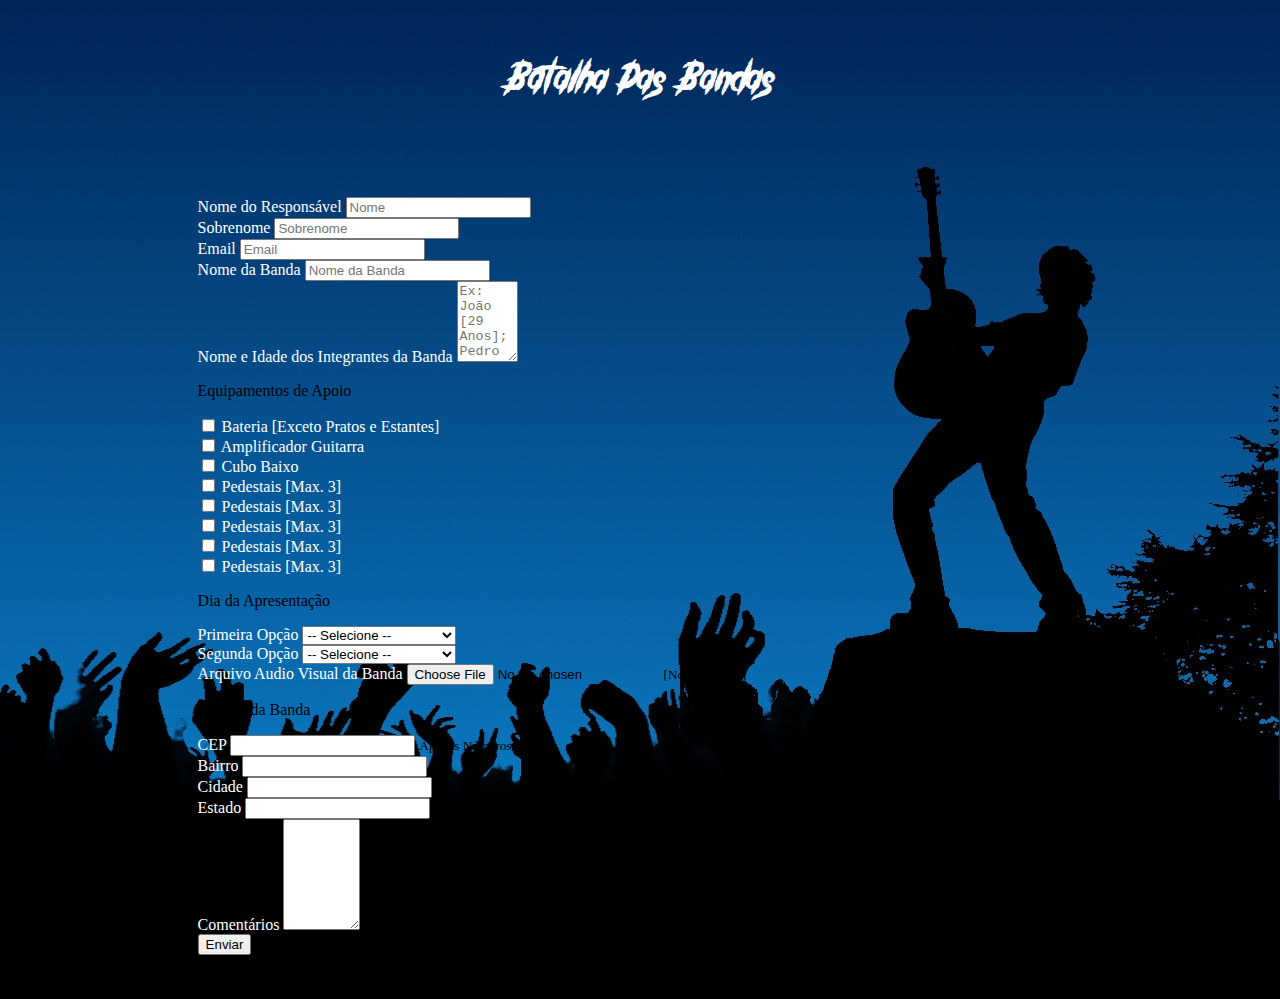
==== index.html @ a9fe0f92 "commit" ====
<!DOCTYPE html>
<html lang="pt-br">
<head>
    <meta charset="UTF-8">
    <meta http-equiv="X-UA-Compatible" content="IE=edge">
    <meta name="viewport" content="width=device-width, initial-scale=1.0">
    <title>Formulário de Inscrição</title>
    <link rel="shortcut icon" href="favicon/favicon-16.png" type="image/x-icon">

    <link href="https://cdn.jsdelivr.net/npm/bootstrap@5.2.2/dist/css/bootstrap.min.css" rel="stylesheet" integrity="sha384-Zenh87qX5JnK2Jl0vWa8Ck2rdkQ2Bzep5IDxbcnCeuOxjzrPF/et3URy9Bv1WTRi" crossorigin="anonymous">
    <link rel="stylesheet" href="style.css">

    <script src="script.js"></script>
    
</head>
<body>
    <header>
            <a href="#">
                <h1>Batalha Das Bandas</h1>
            </a>
    </header>
    <form>
        <div class="row g-3 mb-2">
            <div class="col-md-4">
                <label for="nome_resp" class="form-label">Nome do Responsável</label>
                <input type="text" class="form-control form-control-sm" name="nome_resp" id="nome_resp" placeholder="Nome">
            </div>
            <div class="form-group col-md-8">
                <label for="sobrenome_resp" class="form-label">Sobrenome</label>
                <input type="text"class="form-control form-control-sm" name="sobrenome_resp" id="sobrenome_resp" placeholder="Sobrenome">
            </div>
        </div>
        <div class="mb-2">
            <label for="email_resp" class="form-label">Email</label>
            <input type="email" class="form-control form-control-sm" name="email_resp" id="email_resp" placeholder="Email">
        </div>
        <div class="mb-2">
            <label for="nome_banda" class="form-label">Nome da Banda</label>
            <input type="text" class="form-control form-control-sm" name="nome_banda" id="nome_banda" placeholder="Nome da Banda">
        </div>
        <div class="mb-2">
            <label for="nome_integrantes" class="form-label">Nome e Idade dos Integrantes da Banda</label>
            <textarea class="form-control form-control-sm" name="nome_integrantes" id="nome_integrantes" cols="5" rows="5" placeholder="Ex: João [29 Anos]; Pedro [40 Anos]; Bruna [26 Anos]"></textarea>
        </div>
        <div class="row g-3 mb-2">
            <p>Equipamentos de Apoio</p>
            <div class="form-check col-md-3">
                <input type="checkbox" class="form-check-input" name="equip_apoio" id="equip_apoio">
                <label for="equip_apoio" class="form-check-label">Bateria [Exceto Pratos e Estantes]</label>
            </div>
            <div class="form-check col-md-3">
                <input type="checkbox" class="form-check-input" name="equip_apoio" id="equip_apoio">
                <label for="equip_apoio" class="form-check-label">Amplificador Guitarra</label>
            </div>
            <div class="form-check col-md-3">
                <input type="checkbox" class="form-check-input" name="equip_apoio" id="equip_apoio">
                <label for="equip_apoio" class="form-check-label">Cubo Baixo</label>
            </div>
            <div class="form-check col-md-3">
                <input type="checkbox" class="form-check-input" name="equip_apoio" id="equip_apoio">
                <label for="equip_apoio" class="form-check-label">Pedestais [Max. 3]</label>
            </div>
        </div>
        <div class="row g-3 mb-2">
            <div class="form-check col-md-3">
                <input type="checkbox" class="form-check-input" name="equip_apoio" id="equip_apoio">
                <label for="equip_apoio" class="form-check-label">Pedestais [Max. 3]</label>
            </div>
            <div class="form-check col-md-3">
                <input type="checkbox" class="form-check-input" name="equip_apoio" id="equip_apoio">
                <label for="equip_apoio" class="form-check-label">Pedestais [Max. 3]</label>
            </div>
            <div class="form-check col-md-3">
                <input type="checkbox" class="form-check-input" name="equip_apoio" id="equip_apoio">
                <label for="equip_apoio" class="form-check-label">Pedestais [Max. 3]</label>
            </div>
            <div class="form-check col-md-3">
                <input type="checkbox" class="form-check-input" name="equip_apoio" id="equip_apoio">
                <label for="equip_apoio" class="form-check-label">Pedestais [Max. 3]</label>
            </div>
        </div>
        <div class="row g-3 mb-2">
            <p>Dia da Apresentação</p>
            <div class="col-md-3">
                <label for="dia_apres_1">Primeira Opção</label>
                <select class="form-select form-select-sm" name="dia_apres_1" id="dia_apres_1">
                    <option selected>-- Selecione --</option>
                    <option value="1">Sexta [28/10/2022]</option>
                    <option value="2">Sábado [29/10/2022]</option>
                    <option value="3">Domingo [30/10/2022]</option>
                </select>
            </div>
            <div class="col-md-3">
                <label for="dia_apres_2">Segunda Opção</label>
                <select  class="form-select form-select-sm" name="dia_apres_2" id="dia_apres_2">
                    <option selected>-- Selecione --</option>
                    <option value="1">Sexta [28/10/2022]</option>
                    <option value="2">Sábado [29/10/2022]</option>
                    <option value="3">Domingo [30/10/2022]</option>
                </select>
            </div>
        </div>
        <div class="mb-3">
            <label for="" class="form-label">Arquivo Audio Visual da Banda</label>
            <input type="file" class="form-control form-control-sm" name="" id="">
            <small class="form-text">[Normas. Link]</small>
        </div>
        <div class="row g-3">
            <p>Origem da Banda</p>
            <div class="col-md-3">
                <label for="cep" class="form-label">CEP</label>
                <input type="number" class="form-control form-control-sm" name="cep" id="cep"  onblur="getDadosEnderecoPorCEP(this.value)">
                <small class="form-text">Apenas Números</small>
            </div>
        </div>
        <div class="row g-3">
            <div class="col-md-4">
                <label for="bairro" class="form-label">Bairro</label>
                <input type="text" class="form-control form-control-sm" name="bairro" id="bairro">
            </div>
            <div class="col-md-5">
                <label for="cidade" class="form-label">Cidade</label>
                <input type="text" class="form-control form-control-sm" name="cidade" id="cidade">
            </div>
            <div class="col-md-3">
                <label for="estado" class="form-label">Estado</label>
                <input type="text" class="form-control form-control-sm" name="estado" id="estado">
            </div>
        </div>
        <div>
            <label for=""  class="form-label">Comentários</label>
            <textarea class="form-control form-control-sm" name="" id="" cols="7" rows="7"></textarea>
        </div>
        <div class="d-grid col-4 mx-auto">
            <button class="btn btn-dark mt-3" type="submit">Enviar</button>
        </div>
    </form>

    <script src="https://cdn.jsdelivr.net/npm/bootstrap@5.2.2/dist/js/bootstrap.bundle.min.js" integrity="sha384-OERcA2EqjJCMA+/3y+gxIOqMEjwtxJY7qPCqsdltbNJuaOe923+mo//f6V8Qbsw3" crossorigin="anonymous"></script>
    <script src="https://cdn.jsdelivr.net/npm/bootstrap@5.2.2/dist/js/bootstrap.min.js" integrity="sha384-IDwe1+LCz02ROU9k972gdyvl+AESN10+x7tBKgc9I5HFtuNz0wWnPclzo6p9vxnk" crossorigin="anonymous"></script>
    <script src="https://cdn.jsdelivr.net/npm/@popperjs/core@2.11.6/dist/umd/popper.min.js" integrity="sha384-oBqDVmMz9ATKxIep9tiCxS/Z9fNfEXiDAYTujMAeBAsjFuCZSmKbSSUnQlmh/jp3" crossorigin="anonymous"></script>
</body>
</html>
---- style.css ----
@charset "UTF-8";
@font-face {
    font-family: 'GrindDeath';
    src: url(fontes/GrindAndDeath_Demo.ttf);
}

body {
    background-color: black;
    background-image: url(imagens/bt-gd.jpg);
    background-size: 100%;
    background-repeat: no-repeat;
    background-attachment: fixed;
}


header {
    padding: 2%;
}
header a {
    font-family: 'GrindDeath';
    text-align: center;
    text-decoration: none;
    color: white;
}
header a:hover {
    font-family: 'GrindDeath';
    color: #0862a1;
    text-shadow: 2px 2px 2px black;
}


form {
    margin: 1.5% auto;
    width: 70%;
    padding: 2%;
    background-color: ;
    border-radius: 23px;
}
label {
    color: white;
}

@media (max-width: 890px) {
    body {
        background-image: url(imagens/bt-md.jpg);
    }
}
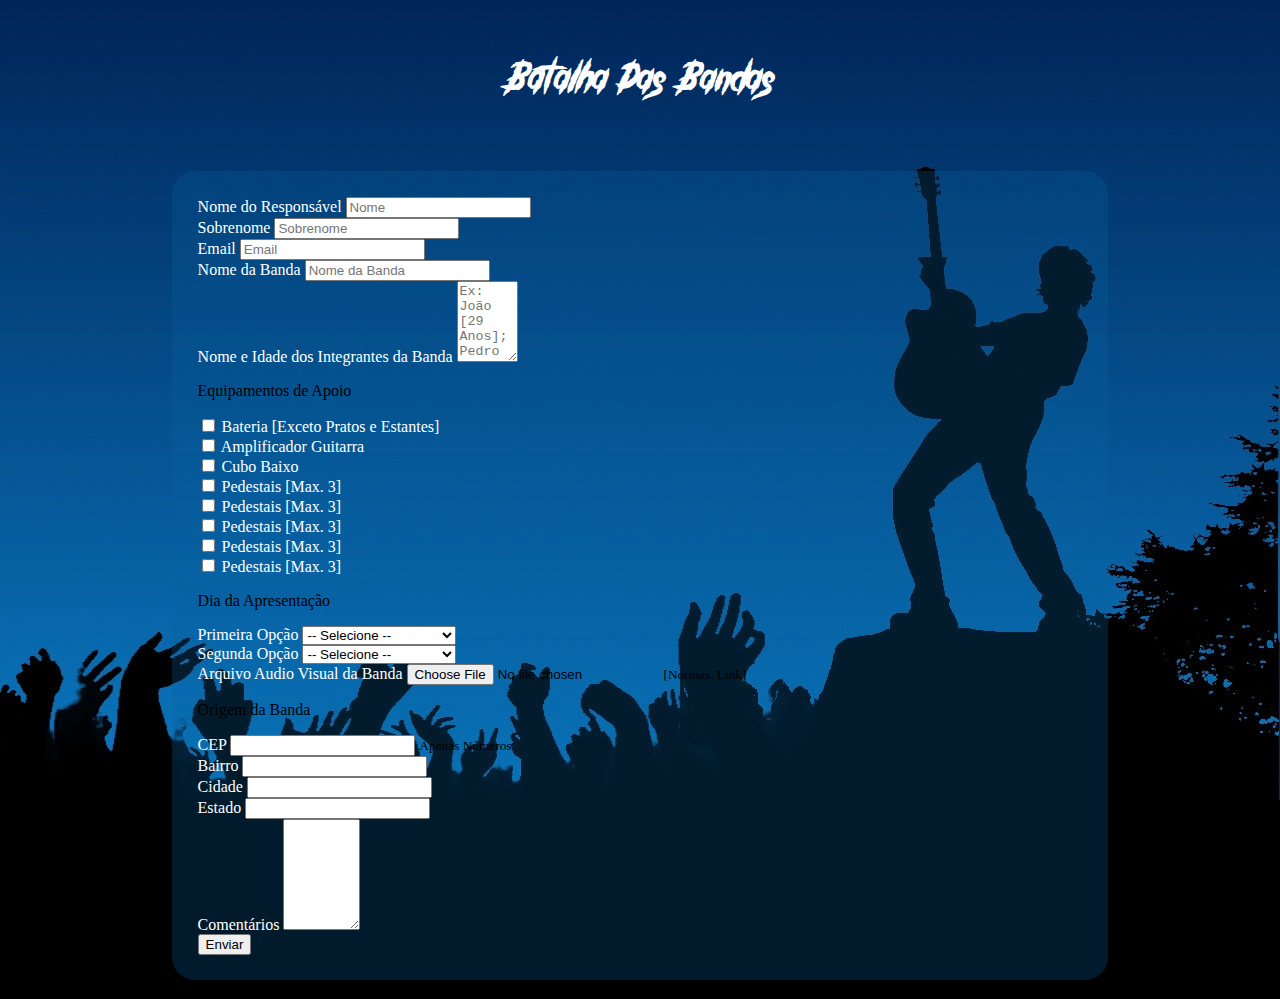
==== commit 5e4f0e77: "commit" ====
--- a/index.html
+++ b/index.html
@@ -5,7 +5,7 @@
     <meta http-equiv="X-UA-Compatible" content="IE=edge">
     <meta name="viewport" content="width=device-width, initial-scale=1.0">
     <title>Formulário de Inscrição</title>
-    <link rel="shortcut icon" href="favicon/favicon-16.png" type="image/x-icon">
+    <link rel="shortcut icon" href="favicon/favicon-32.png" type="image/x-icon">
 
     <link href="https://cdn.jsdelivr.net/npm/bootstrap@5.2.2/dist/css/bootstrap.min.css" rel="stylesheet" integrity="sha384-Zenh87qX5JnK2Jl0vWa8Ck2rdkQ2Bzep5IDxbcnCeuOxjzrPF/et3URy9Bv1WTRi" crossorigin="anonymous">
     <link rel="stylesheet" href="style.css">
--- a/style.css
+++ b/style.css
@@ -33,7 +33,7 @@
     margin: 1.5% auto;
     width: 70%;
     padding: 2%;
-    background-color: ;
+    background-color: #0861a146;
     border-radius: 23px;
 }
 label {
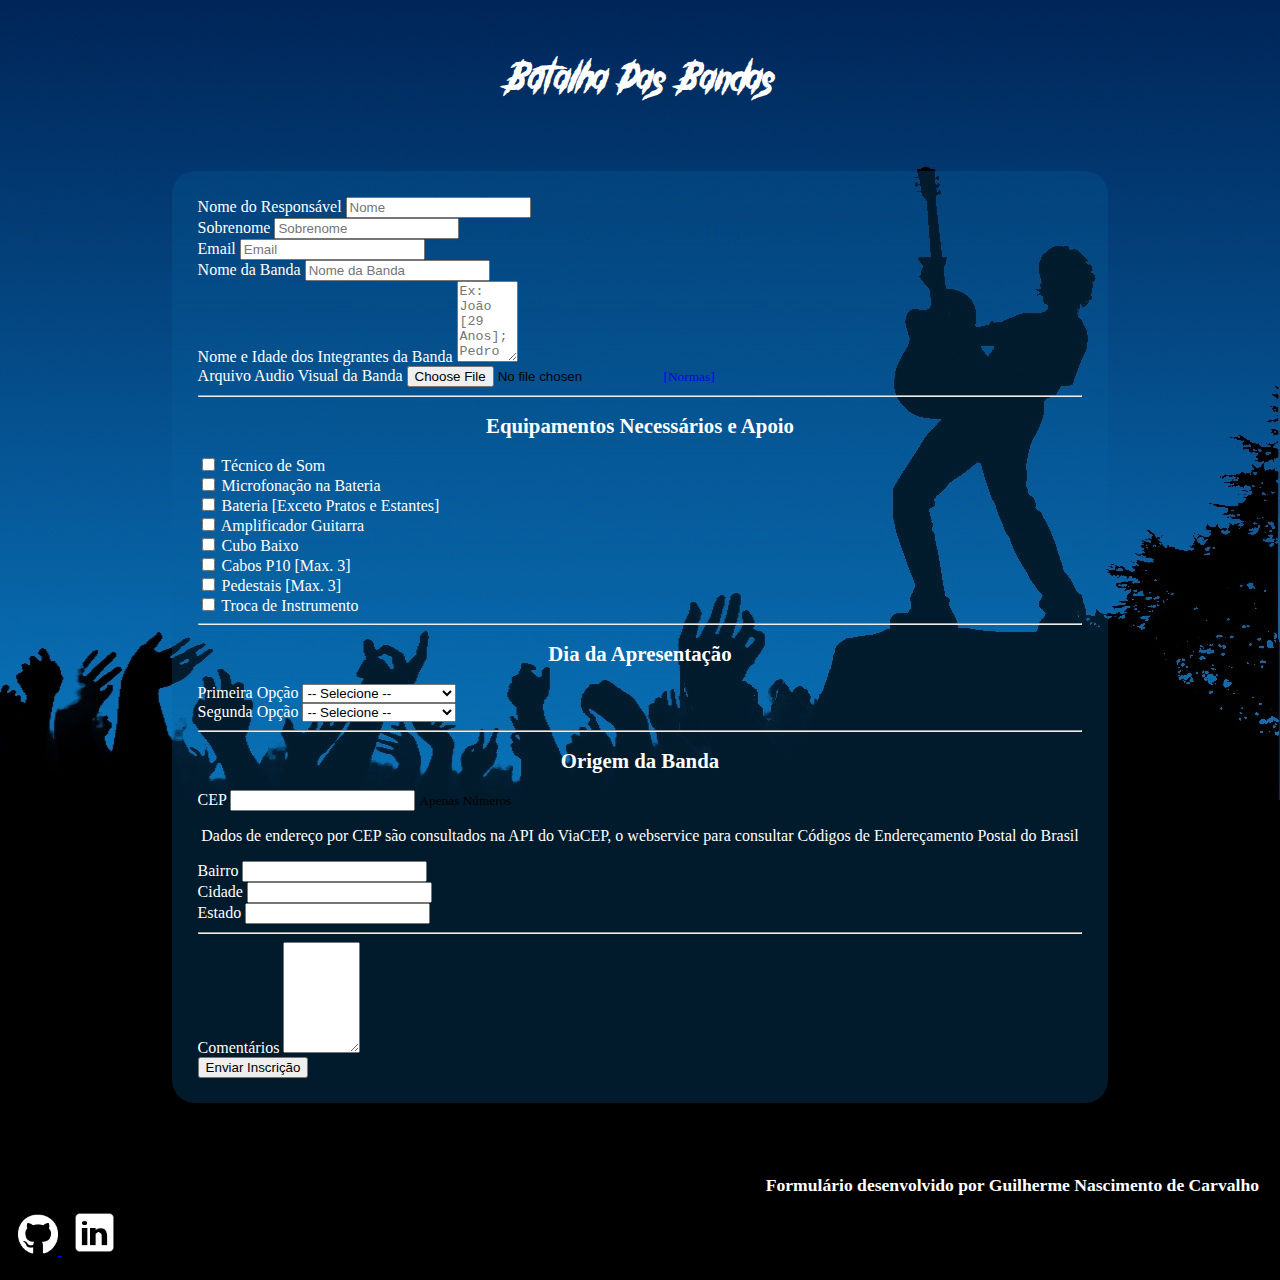
==== commit ab72671a: "commit" ====
--- a/index.html
+++ b/index.html
@@ -4,13 +4,12 @@
     <meta charset="UTF-8">
     <meta http-equiv="X-UA-Compatible" content="IE=edge">
     <meta name="viewport" content="width=device-width, initial-scale=1.0">
+    <meta http-equiv="Content-Security-Policy" content="upgrade-insecure-requests"> 
     <title>Formulário de Inscrição</title>
     <link rel="shortcut icon" href="favicon/favicon-32.png" type="image/x-icon">
 
     <link href="https://cdn.jsdelivr.net/npm/bootstrap@5.2.2/dist/css/bootstrap.min.css" rel="stylesheet" integrity="sha384-Zenh87qX5JnK2Jl0vWa8Ck2rdkQ2Bzep5IDxbcnCeuOxjzrPF/et3URy9Bv1WTRi" crossorigin="anonymous">
     <link rel="stylesheet" href="style.css">
-
-    <script src="script.js"></script>
     
 </head>
 <body>
@@ -21,66 +20,77 @@
     </header>
     <form>
         <div class="row g-3 mb-2">
-            <div class="col-md-4">
-                <label for="nome_resp" class="form-label">Nome do Responsável</label>
-                <input type="text" class="form-control form-control-sm" name="nome_resp" id="nome_resp" placeholder="Nome">
+            <div class="row g-3 mb-2">
+                <div class="col-md-4">
+                    <label for="nome_resp" class="form-label">Nome do Responsável</label>
+                    <input type="text" class="form-control form-control-sm" name="nome_resp" id="nome_resp" placeholder="Nome">
+                </div>
+                <div class="form-group col-md-8">
+                    <label for="sobrenome_resp" class="form-label">Sobrenome</label>
+                    <input type="text"class="form-control form-control-sm" name="sobrenome_resp" id="sobrenome_resp" placeholder="Sobrenome">
+                </div>
             </div>
-            <div class="form-group col-md-8">
-                <label for="sobrenome_resp" class="form-label">Sobrenome</label>
-                <input type="text"class="form-control form-control-sm" name="sobrenome_resp" id="sobrenome_resp" placeholder="Sobrenome">
+            <div class="mb-2">
+                <label for="email_resp" class="form-label">Email</label>
+                <input type="email" class="form-control form-control-sm" name="email_resp" id="email_resp" placeholder="Email">
+            </div>
+            <div class="mb-2">
+                <label for="nome_banda" class="form-label">Nome da Banda</label>
+                <input type="text" class="form-control form-control-sm" name="nome_banda" id="nome_banda" placeholder="Nome da Banda">
+            </div>
+            <div class="mb-2">
+                <label for="nome_integrantes" class="form-label">Nome e Idade dos Integrantes da Banda</label>
+                <textarea class="form-control form-control-sm" name="nome_integrantes" id="nome_integrantes" cols="5" rows="5" placeholder="Ex: João [29 Anos]; Pedro [40 Anos]; Bruna [26 Anos]"></textarea>
+            </div>
+            <div class="mb-3">
+                <label for="" class="form-label">Arquivo Audio Visual da Banda</label>
+                <input type="file" class="form-control form-control-sm" name="" id="">
+                <small class="form-text"><a href="#" class="form-text">[Normas]</a></small>
             </div>
         </div>
-        <div class="mb-2">
-            <label for="email_resp" class="form-label">Email</label>
-            <input type="email" class="form-control form-control-sm" name="email_resp" id="email_resp" placeholder="Email">
-        </div>
-        <div class="mb-2">
-            <label for="nome_banda" class="form-label">Nome da Banda</label>
-            <input type="text" class="form-control form-control-sm" name="nome_banda" id="nome_banda" placeholder="Nome da Banda">
-        </div>
-        <div class="mb-2">
-            <label for="nome_integrantes" class="form-label">Nome e Idade dos Integrantes da Banda</label>
-            <textarea class="form-control form-control-sm" name="nome_integrantes" id="nome_integrantes" cols="5" rows="5" placeholder="Ex: João [29 Anos]; Pedro [40 Anos]; Bruna [26 Anos]"></textarea>
-        </div>
-        <div class="row g-3 mb-2">
-            <p>Equipamentos de Apoio</p>
-            <div class="form-check col-md-3">
-                <input type="checkbox" class="form-check-input" name="equip_apoio" id="equip_apoio">
-                <label for="equip_apoio" class="form-check-label">Bateria [Exceto Pratos e Estantes]</label>
+        <hr>
+        <div class="row g-3 mb-2 pt-4 pb-4">
+            <h2>Equipamentos Necessários e Apoio</h2>
+            <div class="row g-3 mb-2">
+                <div class="form-check col-md-3">
+                    <input type="checkbox" class="form-check-input" name="equip_apoio" id="equip_apoio">
+                    <label for="equip_apoio" class="form-check-label">Técnico de Som</label>
+                </div>
+                <div class="form-check col-md-3">
+                    <input type="checkbox" class="form-check-input" name="equip_apoio" id="equip_apoio">
+                    <label for="equip_apoio" class="form-check-label">Microfonação na Bateria</label>
+                </div>
+                <div class="form-check col-md-3">
+                    <input type="checkbox" class="form-check-input" name="equip_apoio" id="equip_apoio">
+                    <label for="equip_apoio" class="form-check-label">Bateria [Exceto Pratos e Estantes]</label>
+                </div>
+                <div class="form-check col-md-3">
+                    <input type="checkbox" class="form-check-input" name="equip_apoio" id="equip_apoio">
+                    <label for="equip_apoio" class="form-check-label">Amplificador Guitarra</label>
+                </div>
             </div>
-            <div class="form-check col-md-3">
-                <input type="checkbox" class="form-check-input" name="equip_apoio" id="equip_apoio">
-                <label for="equip_apoio" class="form-check-label">Amplificador Guitarra</label>
-            </div>
-            <div class="form-check col-md-3">
-                <input type="checkbox" class="form-check-input" name="equip_apoio" id="equip_apoio">
-                <label for="equip_apoio" class="form-check-label">Cubo Baixo</label>
-            </div>
-            <div class="form-check col-md-3">
-                <input type="checkbox" class="form-check-input" name="equip_apoio" id="equip_apoio">
-                <label for="equip_apoio" class="form-check-label">Pedestais [Max. 3]</label>
+            <div class="row g-3 mb-2">
+                <div class="form-check col-md-3">
+                    <input type="checkbox" class="form-check-input" name="equip_apoio_1" id="equip_apoio">
+                    <label for="equip_apoio_1" class="form-check-label">Cubo Baixo</label>
+                </div>
+                <div class="form-check col-md-3">
+                    <input type="checkbox" class="form-check-input" name="equip_apoio_2" id="equip_apoio">
+                    <label for="equip_apoio" class="form-check-label">Cabos P10 [Max. 3]</label>
+                </div>
+                <div class="form-check col-md-3">
+                    <input type="checkbox" class="form-check-input" name="equip_apoio" id="equip_apoio">
+                    <label for="equip_apoio" class="form-check-label">Pedestais [Max. 3]</label>
+                </div>
+                <div class="form-check col-md-3">
+                    <input type="checkbox" class="form-check-input" name="equip_apoio" id="equip_apoio">
+                    <label for="equip_apoio" class="form-check-label">Troca de Instrumento</label>
+                </div>
             </div>
         </div>
-        <div class="row g-3 mb-2">
-            <div class="form-check col-md-3">
-                <input type="checkbox" class="form-check-input" name="equip_apoio" id="equip_apoio">
-                <label for="equip_apoio" class="form-check-label">Pedestais [Max. 3]</label>
-            </div>
-            <div class="form-check col-md-3">
-                <input type="checkbox" class="form-check-input" name="equip_apoio" id="equip_apoio">
-                <label for="equip_apoio" class="form-check-label">Pedestais [Max. 3]</label>
-            </div>
-            <div class="form-check col-md-3">
-                <input type="checkbox" class="form-check-input" name="equip_apoio" id="equip_apoio">
-                <label for="equip_apoio" class="form-check-label">Pedestais [Max. 3]</label>
-            </div>
-            <div class="form-check col-md-3">
-                <input type="checkbox" class="form-check-input" name="equip_apoio" id="equip_apoio">
-                <label for="equip_apoio" class="form-check-label">Pedestais [Max. 3]</label>
-            </div>
-        </div>
-        <div class="row g-3 mb-2">
-            <p>Dia da Apresentação</p>
+        <hr>
+        <div class="row g-3 mb-2 pt-4 pb-4">
+            <h2>Dia da Apresentação</h2>
             <div class="col-md-3">
                 <label for="dia_apres_1">Primeira Opção</label>
                 <select class="form-select form-select-sm" name="dia_apres_1" id="dia_apres_1">
@@ -100,44 +110,65 @@
                 </select>
             </div>
         </div>
-        <div class="mb-3">
-            <label for="" class="form-label">Arquivo Audio Visual da Banda</label>
-            <input type="file" class="form-control form-control-sm" name="" id="">
-            <small class="form-text">[Normas. Link]</small>
-        </div>
-        <div class="row g-3">
-            <p>Origem da Banda</p>
-            <div class="col-md-3">
-                <label for="cep" class="form-label">CEP</label>
-                <input type="number" class="form-control form-control-sm" name="cep" id="cep"  onblur="getDadosEnderecoPorCEP(this.value)">
-                <small class="form-text">Apenas Números</small>
+        <hr>
+        <div class="row g-3 mb-2 pt-3">
+            <h2>Origem da Banda</h2>
+            <div class="row g-3">
+                <div class="col-md-3">
+                    <label for="cep" class="form-label">CEP</label>
+                    <input type="number" class="form-control form-control-sm" name="cep" id="cep"  onblur="getDadosEnderecoPorCEP(this.value)">
+                    <small class="form-text">Apenas Números</small>
+                </div>
+                <div class="col-md-9 pt-3">
+                    <p>Dados de endereço por CEP são consultados na API do <a href="">ViaCEP</a>, o webservice para consultar Códigos de Endereçamento Postal do Brasil</p>
+                </div>
+            </div>
+            <div class="row g-3 pb-4">
+                <div class="col-md-4">
+                    <label for="bairro" class="form-label">Bairro</label>
+                    <input type="text" class="form-control form-control-sm" name="bairro" id="bairro">
+                </div>
+                <div class="col-md-5">
+                    <label for="cidade" class="form-label">Cidade</label>
+                    <input type="text" class="form-control form-control-sm" name="cidade" id="cidade">
+                </div>
+                <div class="col-md-3">
+                    <label for="estado" class="form-label">Estado</label>
+                    <input type="text" class="form-control form-control-sm" name="estado" id="estado">
+                </div>
             </div>
         </div>
-        <div class="row g-3">
-            <div class="col-md-4">
-                <label for="bairro" class="form-label">Bairro</label>
-                <input type="text" class="form-control form-control-sm" name="bairro" id="bairro">
-            </div>
-            <div class="col-md-5">
-                <label for="cidade" class="form-label">Cidade</label>
-                <input type="text" class="form-control form-control-sm" name="cidade" id="cidade">
+        <hr>
+        <div class="pt-3">
+            <label for=""  class="form-label">Comentários</label>
+            <textarea class="form-control form-control-sm" name="comentarios" id="" cols="7" rows="7"></textarea>
+        </div>
+        <div class="d-grid col-4 mx-auto">
+            <button class="btn btn-dark mt-3" type="submit" name="enviar">Enviar Inscrição</button>
+        </div>
+    </form>
+    <footer>
+        <div class="row g-3 mb-2">
+            <div class="col-md-3"></div>
+            <div class="col-md-3">
+                <h2>Formulário desenvolvido por Guilherme Nascimento de Carvalho</h2>
             </div>
             <div class="col-md-3">
-                <label for="estado" class="form-label">Estado</label>
-                <input type="text" class="form-control form-control-sm" name="estado" id="estado">
+                <a href="https://github.com/guilhermenascdecarv" target="_blank">
+                    <img class="icons_redes" src="icons_redes/github_white.png" alt="Github" width="40px">
+                </a>
+                <a href="https://www.linkedin.com/in/guilhermenascdecarv/" target="_blank">
+                    <img class="icons_redes" src="icons_redes/linkedin_white.png" alt="LinkedIn" width="45px">
+                </a>
             </div>
+            <div class="col-md-3"></div>
         </div>
-        <div>
-            <label for=""  class="form-label">Comentários</label>
-            <textarea class="form-control form-control-sm" name="" id="" cols="7" rows="7"></textarea>
-        </div>
-        <div class="d-grid col-4 mx-auto">
-            <button class="btn btn-dark mt-3" type="submit">Enviar</button>
-        </div>
-    </form>
+    </footer>
 
     <script src="https://cdn.jsdelivr.net/npm/bootstrap@5.2.2/dist/js/bootstrap.bundle.min.js" integrity="sha384-OERcA2EqjJCMA+/3y+gxIOqMEjwtxJY7qPCqsdltbNJuaOe923+mo//f6V8Qbsw3" crossorigin="anonymous"></script>
     <script src="https://cdn.jsdelivr.net/npm/bootstrap@5.2.2/dist/js/bootstrap.min.js" integrity="sha384-IDwe1+LCz02ROU9k972gdyvl+AESN10+x7tBKgc9I5HFtuNz0wWnPclzo6p9vxnk" crossorigin="anonymous"></script>
     <script src="https://cdn.jsdelivr.net/npm/@popperjs/core@2.11.6/dist/umd/popper.min.js" integrity="sha384-oBqDVmMz9ATKxIep9tiCxS/Z9fNfEXiDAYTujMAeBAsjFuCZSmKbSSUnQlmh/jp3" crossorigin="anonymous"></script>
+    
+    <script src="script.js"></script>
 </body>
 </html>
--- a/style.css
+++ b/style.css
@@ -36,10 +36,53 @@
     background-color: #0861a146;
     border-radius: 23px;
 }
+hr {
+    color: white;
+    
+}
 label {
     color: white;
 }
+h2 {
+    font-size: 1.3em;
+    text-align: center;
+    color: white;
+}
+p {
+    color: white;
+    font-size: 1em;
+    text-align: center;
+}
+p a {
+    color: white;
+    text-decoration: none;
+    
+}
+p a:hover {
+    color: white;
+    text-shadow: 4px 2px 2px #008000;
+}
+small a {
+    text-decoration: none;
+}
+small a:hover {
+    color: white;
+}
 
+footer {
+    width: 100%;
+    overflow-x: hidden;
+    padding-top: 3%;
+    padding-bottom: 1%;
+}
+footer h2 {
+    text-align: right;
+    font-size: 1.1em;
+    padding-right: 13px;
+}
+footer a img {
+    margin-left: 10px;
+}
 @media (max-width: 890px) {
     body {
         background-image: url(imagens/bt-md.jpg);
